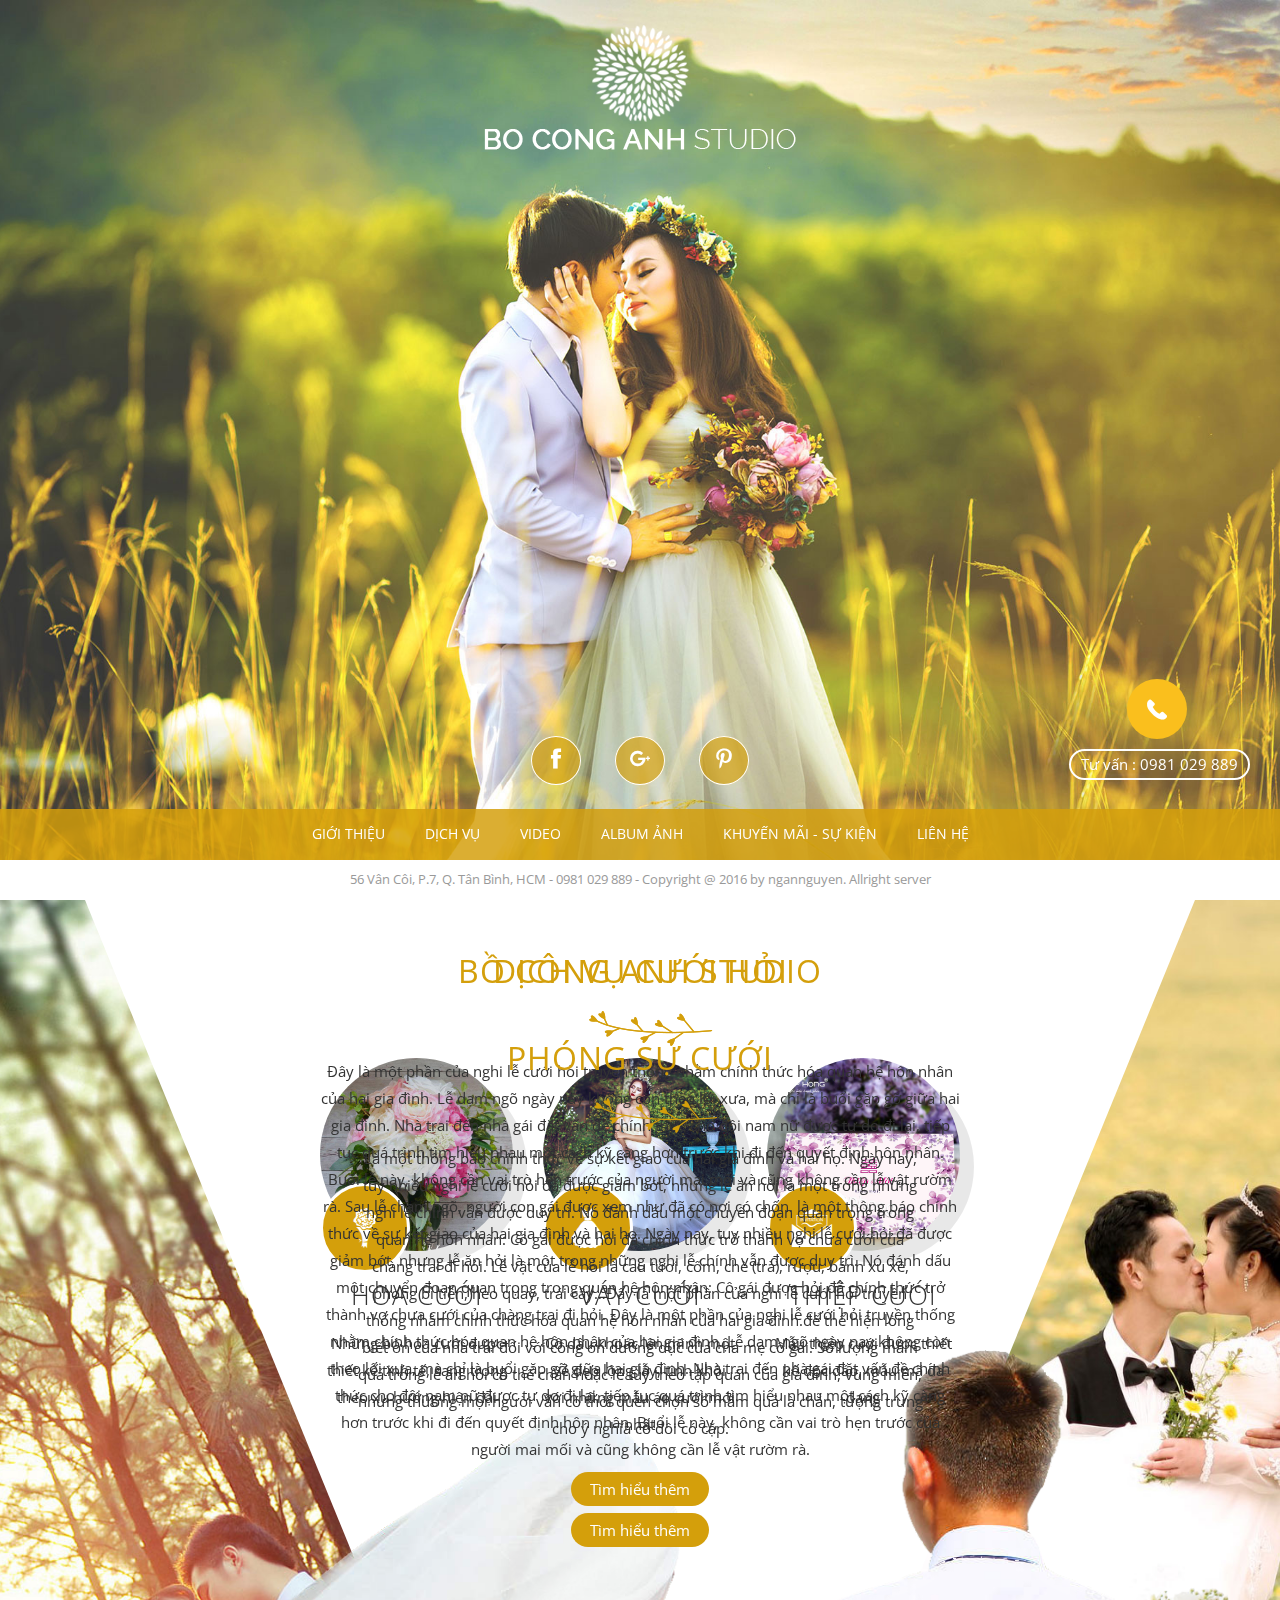
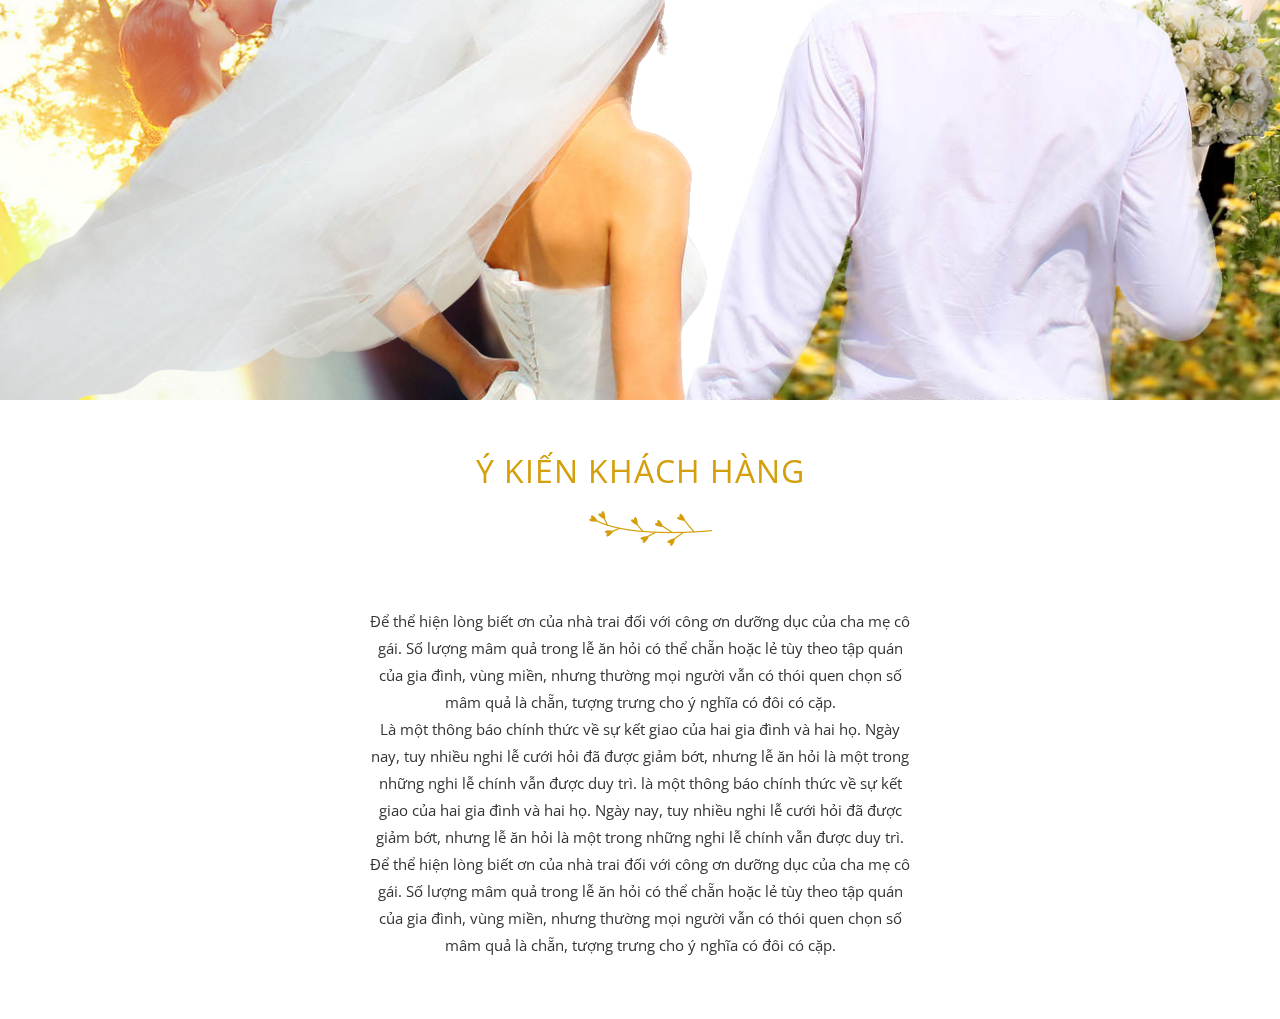
==== index.html @ 3f825096 "init" ====
<!DOCTYPE html>
<html lang="en">
<head>
    <meta charset="UTF-8">
    <title>Wedding plan</title>
    <meta name="viewport" content="width=device-width, initial-scale=1, minimum-scale=1, maximum-scale=1, user-scalable=yes">
    <link href="https://maxcdn.bootstrapcdn.com/font-awesome/4.6.3/css/font-awesome.min.css" rel="stylesheet">
    <link href="https://fonts.googleapis.com/css?family=Open+Sans" rel="stylesheet">
    <link href="https://fonts.googleapis.com/css?family=Open+Sans|Pacifico" rel="stylesheet">
    <link href="https://fonts.googleapis.com/css?family=Pacifico" rel="stylesheet">

    <link rel="stylesheet" href="font/flaticon.css">
    <link rel="stylesheet" href="assets/css/bootstrap.min.css">
   
    <link rel="stylesheet" type="text/css" href="css/main.css">
    <link rel="stylesheet" type="text/css" href="css/animate.css">

    <script type="text/javascript" src="js/jquery-1.11.1.min.js"></script>
    <script src="assets/js/bootstrap.min.js"></script>    
</head>
<body>
<header >
  <nav class="navbar navbar-custom navbar-fixed-top" role="navigation">
    <div class="container">
        <div class="navbar-header hidden-lg hidden-md hidden-sm">
            <button type="button" class="navbar-toggle" data-toggle="collapse" data-target=".navbar-main-collapse">
               <i class="fa fa-bars"></i>
            </button>
            <a class="navbar-brand-SP page-scroll" href="#page-top">
               <img class="hidden-lg hidden-md hidden-sm" src="images/logo-SP.png" alt="">
            </a>
        </div>
        <div class="collapse navbar-collapse navbar-right navbar-main-collapse nopadding">
            <ul class="nav navbar-nav menu-fix-SP hidden-lg hidden-md hidden-sm">
              <li class="hidden"><a href="#page-top"></a></li>
              <li><a class="page-scroll" href="#about">GIỚI THIỆU</a></li>
              <li><a class="page-scroll" href="#download">DỊCH VỤ</a></li>
              <li><a class="page-scroll" href="#download">DỊCH VỤ</a></li>
              <li><a class="page-scroll" href="#about">KHUYẾN MÃI</a></li>
              <li><a class="page-scroll" href="#contact">LIÊN HỆ</a></li>
              <li><a class="page-scroll" href="#download">DỊCH VỤ</a></li>
            </ul>
          <div class="logo">
            <a class=" hidden-xs" href="#page-top">
            <img src="images/logo.png" alt="">
          </a>
          </div>
          <div class="logo-color" style="display:none;">
            <a class=" hidden-xs" href="#page-top">
            <img src="images/logo-color.png" alt="">
          </a>
          </div>
        </div>
    </div>
  </nav>
</header><!-- /header --> 
<div id="fullpage">
  <section class="section circle-animation">
    <div class="container">
      <div id="large-header" class="large-header">
          <div class="title-banner">
             <p>
              <span>Mang</span> 
              <span>đến</span>
              <span>niềm</span> 
              <span>hạnh</span> 
              <span>phúc</span> 
              <span>trọn</span> 
              <span>vẹn</span>
              <span>nhất</span>
              <span>!</span> 
             </p>
          </div>
          <canvas id="animate-canvas"></canvas>
      </div>
    </div>
  </section>
  <section class="section third">
    <div class="container">
      <div class="section-text">
          <h2 class="font-title">DỊCH VỤ CƯỚI HỎI</h2>
          <div class="row">
              <div class="item-ser col-md-4 col-sm-4 is-animated">
                  <div class="img-ser">
                    <img class="img-responsive" src="images/studio/s1.jpg">
                    <div class="icon-ser"><i class="flaticon-bunch-of-flowers"></i></div>
                  </div>
                  <h4>HOA CƯỚI</h4>
                  <p>Những bó hoa cưới được thiết kế tinh tế, sang trọng theo xu hướng hiện đại</p>
              </div>
              <div class="item-ser col-md-4 col-sm-4 is-animated">
                  <div class="img-ser">
                    <img class="img-responsive" src="images/studio/s2.jpg">
                    <div class="icon-ser"><i class="flaticon-stylish-strapless-dress-with-belt-and-petticoat"></i></div>
                  </div>
                  <h4>VÁY CƯỚI</h4>
                  <p>Cô dâu khoác lên mình một vẻ đẹp lộng lẫy, tinh khôi với những mẫu áo cưới mới nhất</p>
              </div>
              <div class="item-ser col-md-4 col-sm-4 is-animated">
                  <div class="img-ser">
                    <img class="img-responsive" src="images/studio/s3.jpg">
                    <div class="icon-ser"><i class="flaticon-wedding-invitation"></i></div>
                  </div>
                  <h4>THIỆP CƯỚI</h4>
                  <p>Mẫu thiệp cưới được thiết kế độc đáo, mẫu mã đa dạng</p>
              </div>
          </div>
      </div>
    </div>
  </section>
  <section class="section second">
    <div class="container">
      <div class="section-text is-animated">
          <h2>BỒ CÔNG ANH STUDIO</h2>
          <p>
          Đây là một phần của nghi lễ cưới hỏi truyền thống nhằm chính thức hóa quan hệ hôn nhân của hai gia đình. Lễ dạm ngõ ngày nay không còn theo lối xưa, mà chỉ là buổi gặp gỡ giữa hai gia đình. Nhà trai đến nhà gái đặt vấn đề chính thức cho đôi nam nữ được tự do đi lại, tiếp tục quá trình tìm hiểu nhau một cách kỹ càng hơn trước khi đi đến quyết định hôn nhân. Buổi lễ này, không cần vai trò hẹn trước của người mai mối và cũng không cần lễ vật rườm rà. Sau lễ chạm ngõ, người con gái được xem như đã có nơi có chốn.
          là một thông báo chính thức về sự kết giao của hai gia đình và hai họ. Ngày nay, tuy nhiều nghi lễ cưới hỏi đã được giảm bớt, nhưng lễ ăn hỏi là một trong những nghi lễ chính vẫn được duy trì. Nó đánh dấu một chuyển đoạn quan trọng trong quan hệ hôn nhân: Cô gái được hỏi đã chính thức trở thành vợ chưa cưới của chàng trai đi hỏi. Đây là một phần của nghi lễ cưới hỏi truyền thống nhằm chính thức hóa quan hệ hôn nhân của hai gia đình. Lễ dạm ngõ ngày nay không còn theo lối xưa, mà chỉ là buổi gặp gỡ giữa hai gia đình. Nhà trai đến nhà gái đặt vấn đề chính thức cho đôi nam nữ được tự do đi lại, tiếp tục quá trình tìm hiểu nhau một cách kỹ càng hơn trước khi đi đến quyết định hôn nhân. Buổi lễ này, không cần vai trò hẹn trước của người mai mối và cũng không cần lễ vật rườm rà. </p>
          <div class="col-xs-12 text-center is-animated">
            <button type="button" class="btn btn-lg">Tìm hiểu thêm</button>
          </div>
      </div>
    </div><!--end of container-->
  </section>
  <section class="section five">
    <div class="container">
          <div class="circle-img"><a href=""><img class="is-animated" src="images/studio/circle-bg.png"></a></div>
    </div>
  </section>
  <section class="section fourth">
    <div class="container">
        <div class="col-md-12">
          <div class="triangle-down"> 
                <div class="section-text">
                  <h2 class="is-animated">PHÓNG SỰ CƯỚI</h2>
                  <p class="is-animated">Là một thông báo chính thức về sự kết giao của hai gia đình và hai họ. Ngày nay, tuy nhiều nghi lễ cưới hỏi đã được giảm bớt, nhưng lễ ăn hỏi là một trong những nghi lễ chính vẫn được duy trì. Nó đánh dấu một chuyển đoạn quan trọng trong quan hệ hôn nhân: Cô gái được hỏi đã chính thức trở thành vợ chưa cưới của chàng trai đi hỏi. Lễ vật của lễ hỏi là cau tươi, cốm, chè (trà), rượu, bánh xu xê, phong bì tiền, heo quay, trái cây…Đây là một phần của nghi lễ cưới hỏi truyền thống nhằm chính thức hóa quan hệ hôn nhân của hai gia đình.để thể hiện lòng biết ơn của nhà trai đối với công ơn dưỡng dục của cha mẹ cô gái.  Số lượng mâm quả trong lễ ăn hỏi có thể chẵn hoặc lẻ tùy theo tập quán của gia đình, vùng miền, nhưng thường mọi người vẫn có thói quen chọn số mâm quả là chẵn, tượng trưng cho ý nghĩa có đôi có cặp.</p>
                  <div class="col-xs-12 text-center is-animated">
                    <button type="button" class="btn btn-lg">Tìm hiểu thêm</button>
                  </div>
                   <!-- <button type="button" class="btn btn-lg">Thank You!</button> -->
                </div>
          </div>
      </div>
    </div>
  </section> 
  <section class="section footer">
    <div class="container">
      <div class="section-text is-animated">
        <h2>Ý KIẾN KHÁCH HÀNG</h2> 
        <div class="footer-content">
            <p>Để thể hiện lòng biết ơn của nhà trai đối với công ơn dưỡng dục của cha mẹ cô gái.  Số lượng mâm quả trong lễ ăn hỏi có thể chẵn hoặc lẻ tùy theo tập quán của gia đình, vùng miền, nhưng thường mọi người vẫn có thói quen chọn số mâm quả là chẵn, tượng trưng cho ý nghĩa có đôi có cặp.<br>
              Là một thông báo chính thức về sự kết giao của hai gia đình và hai họ. Ngày nay, tuy nhiều nghi lễ cưới hỏi đã được giảm bớt, nhưng lễ ăn hỏi là một trong những nghi lễ chính vẫn được duy trì.
            là một thông báo chính thức về sự kết giao của hai gia đình và hai họ. Ngày nay, tuy nhiều nghi lễ cưới hỏi đã được giảm bớt, nhưng lễ ăn hỏi là một trong những nghi lễ chính vẫn được duy trì.<br>
            Để thể hiện lòng biết ơn của nhà trai đối với công ơn dưỡng dục của cha mẹ cô gái.  Số lượng mâm quả trong lễ ăn hỏi có thể chẵn hoặc lẻ tùy theo tập quán của gia đình, vùng miền, nhưng thường mọi người vẫn có thói quen chọn số mâm quả là chẵn, tượng trưng cho ý nghĩa có đôi có cặp.</p>
                   <!-- <button type="button" class="btn btn-lg">Thank You!</button> --></p>
        </div>
      </div>
      <div class="bride-groom is-animated__single"><img class="img-responsive is-animated"src="images/studio/bridegroom.png"></div>
    </div>
  </section>
</div>
  <footer>
    <div class="info-footer hidden-xs">
      <ul class="nav navbar-nav menu-fix">
            <li class="hidden"><a href="#page-top"></a></li>
            <li><a class="page-scroll" href="#about">GIỚI THIỆU</a></li>
            <li><a class="page-scroll" href="#download">DỊCH VỤ</a></li>
            <li><a class="page-scroll" href="#download">VIDEO</a></li>
            <li><a class="page-scroll" href="#download">ALBUM ẢNH</a></li>
            <li><a class="page-scroll" href="#about">KHUYẾN MÃI - SỰ KIỆN</a></li>
            <li><a class="page-scroll" href="#contact">LIÊN HỆ</a></li>
            
      </ul>
    </div>
    <div>
      <div class="footer-SP hidden-lg hidden-md hidden-sm">
        <a><i class="flaticon-call-answer"></i></a>
        <a><i class="flaticon-close-envelope"></i></a>
        <a><i class="flaticon-facebook-placeholder-for-locate-places-on-maps"></i></a>
      </div> 
    </div>
    <div>
    <div class="icon-top hidden-xs">
      <a class="flaticon-facebook-social-logo"></a>
      <a class="flaticon-google-plus-1"></a>
      <a class="flaticon-pinterest-logo"></a>
    </div>
    </div>
    <div class="copy-right "><p>56 Vân Côi, P.7, Q. Tân Bình, HCM - 0981 029 889 - Copyright @ 2016 by ngannguyen. Allright server</p></div> 
  </footer> 
  <div class="hotline">
    <p class='pulse-button'>
      <i class="flaticon-call-answer"></i>
    </p>
    <p class="phone-contact">Tư vấn : 0981 029 889</p>
  </div>
  <a href="#" id="back-to-top" title="Back to top"><i class="flaticon-arrows"></i></a>
<script type="text/javascript" src="js/fullPage.min.js"></script>
<script type="text/javascript" src="js/main.js"></script> 
<script type="text/javascript" src="js/demo-2.js"></script>

</body>
</html>
---- font/flaticon.css ----
/*
  	Flaticon icon font: Flaticon
  	Creation date: 20/12/2016 05:45
  	*/

@font-face {
  font-family: "Flaticon";
  src: url("./Flaticon.eot");
  src: url("./Flaticon.eot?#iefix") format("embedded-opentype"),
       url("./Flaticon.woff") format("woff"),
       url("./Flaticon.ttf") format("truetype"),
       url("./Flaticon.svg#Flaticon") format("svg");
  font-weight: normal;
  font-style: normal;
}

@media screen and (-webkit-min-device-pixel-ratio:0) {
  @font-face {
    font-family: "Flaticon";
    src: url("./Flaticon.svg#Flaticon") format("svg");
  }
}

[class^="flaticon-"]:before, [class*=" flaticon-"]:before,
[class^="flaticon-"]:after, [class*=" flaticon-"]:after {   
  font-family: Flaticon;
  font-size: 20px;
  font-style: normal;
}

.flaticon-arrows:before { content: "\f100"; }
.flaticon-bunch-of-flowers:before { content: "\f101"; }
.flaticon-call-answer:before { content: "\f102"; }
.flaticon-close-envelope:before { content: "\f103"; }
.flaticon-facebook-logo-in-circular-button-outlined-social-symbol:before { content: "\f104"; }
.flaticon-facebook-placeholder-for-locate-places-on-maps:before { content: "\f105"; }
.flaticon-facebook-social-logo:before { content: "\f106"; }
.flaticon-google-plus:before { content: "\f107"; }
.flaticon-google-plus-1:before { content: "\f108"; }
.flaticon-instagram:before { content: "\f109"; }
.flaticon-pinterest:before { content: "\f10a"; }
.flaticon-pinterest-logo:before { content: "\f10b"; }
.flaticon-stylish-strapless-dress-with-belt-and-petticoat:before { content: "\f10c"; }
.flaticon-wedding-cake:before { content: "\f10d"; }
.flaticon-wedding-invitation:before { content: "\f10e"; }
---- css/main.css ----
@import url(http://fonts.googleapis.com/css?family=Dancing+Script:700);
body {
  font-family: 'Open Sans', sans-serif;
  line-height: 1.6;
  color: #fff;
  overflow-x: hidden;
}
p{
  font-size: 15px;
  line-height: 1.8em;
}
ul li{
  list-style-type: none;
}
h1,h2,h3,h4,h5,h6 {
  margin: 0 0 20px;
  text-transform: none !important;
  font-weight: 700;
  letter-spacing: 1px;

}
a{
  text-decoration: none !important;
}
button.btn {
    margin-top: 40px;
    background: #d49f0b;
    border-radius: 20px;
    color: #fff;
    margin-bottom: 30px;
}
section{
  position: relative;
  margin: 0 auto;
  height: 100%;
  width: 100%;
}
section:nth-child(1) {
  background: url("../images/studio/banner.jpg")no-repeat center center;
  background-size: cover;
}
section:nth-child(2), section:nth-child(4) {
  background-color: #fff;
}
section:nth-child(3) {
  background-color: #a5d6a7;
}
.nopadding{
  margin:0 !important;
  padding:0 !important;
}
.fourth button {
  margin-top: 20px;
}


#fp-nav ul li a span {
  background: #fff;
}
.navbar-header{
  background: #fff;
}
.navbar-custom {
  margin-bottom: 0;
 /* border-bottom: 1px solid rgba(255, 255, 255, 0.3);*/
  text-transform: uppercase;
 /* background-color: #fff;*/
 /* border-bottom: 1px solid #d49f0b;*/
}
.navbar-custom .navbar-toggle {
  color: #d49f0b;
  background-color: rgba(255, 255, 255, 0.2);
  font-size: 12px;
}
.navbar-custom .navbar-toggle:focus,
.navbar-custom .navbar-toggle:active {
  outline: none;
}
.navbar-custom .navbar-brand {
  font-weight: 700;
}
.navbar-custom .navbar-brand:focus {
  outline: none;
}
.navbar-custom a {
  color: #333;
}
.navbar-header i{
  font-size: 20px;
}
.navbar-custom .nav li a {
  -webkit-transition: background 0.3s ease-in-out;
  -moz-transition: background 0.3s ease-in-out;
  transition: background 0.3s ease-in-out;
  font-size: 15px;
  font-weight: 400 !important;
  /*color: #fff;*/
  padding: 10px 10px;
}
.nav>li>a:focus, .nav>li>a:hover {
    text-decoration: none;
    color: #ffdc33;
    background-color: transparent;
}

.navbar-custom .nav li a:hover {
  color: #d49f0b;
  outline: none;
  background-color: transparent;
}
.navbar-custom .nav li a:focus,
.navbar-custom .nav li a:active {
  outline: none;
  background-color: transparent;
}
.navbar-custom .nav li.active {
  outline: none;
}
.navbar-custom .nav li.active a:hover {
  color: white;
}
.intro {
  display: table;
  width: 100%;
  height: auto;
  padding: 100px 0;
  text-align: center;
  color: white;
  background: url(../img/intro-bg.jpg) no-repeat bottom center scroll;
  background-color: black;
  -webkit-background-size: cover;
  -moz-background-size: cover;
  background-size: cover;
  -o-background-size: cover;
}
.intro .intro-body {
  display: table-cell;
  vertical-align: middle;
}
.intro .intro-body .brand-heading {
  font-size: 40px;
}
.intro .intro-body .intro-text {
  font-size: 18px;
}

.btn-circle {
  width: 70px;
  height: 70px;
  margin-top: 15px;
  padding: 7px 16px;
  border: 2px solid white;
  border-radius: 100% !important;
  font-size: 40px;
  color: white;
  background: transparent;
  -webkit-transition: background 0.3s ease-in-out;
  -moz-transition: background 0.3s ease-in-out;
  transition: background 0.3s ease-in-out;
}
.btn-circle:hover,
.btn-circle:focus {
  outline: none;
  color: white;
  background: rgba(255, 255, 255, 0.1);
}
.btn-circle i.animated {
  -webkit-transition-property: -webkit-transform;
  -webkit-transition-duration: 1s;
  -moz-transition-property: -moz-transform;
  -moz-transition-duration: 1s;
}
.btn-circle:hover i.animated {
  -webkit-animation-name: pulse;
  -moz-animation-name: pulse;
  -webkit-animation-duration: 1.5s;
  -moz-animation-duration: 1.5s;
  -webkit-animation-iteration-count: infinite;
  -moz-animation-iteration-count: infinite;
  -webkit-animation-timing-function: linear;
  -moz-animation-timing-function: linear;
}
@-webkit-keyframes pulse {
  0% {
    -webkit-transform: scale(1);
    transform: scale(1);
  }
  50% {
    -webkit-transform: scale(1.2);
    transform: scale(1.2);
  }
  100% {
    -webkit-transform: scale(1);
    transform: scale(1);
  }
}
@-moz-keyframes pulse {
  0% {
    -moz-transform: scale(1);
    transform: scale(1);
  }
  50% {
    -moz-transform: scale(1.2);
    transform: scale(1.2);
  }
  100% {
    -moz-transform: scale(1);
    transform: scale(1);
  }
}
@media (min-width: 768px) {
  .intro {
    height: 100%;
    padding: 0;
  }

  .intro .intro-body .brand-heading {
    font-size: 100px;
  }
  .intro .intro-body .intro-text {
    font-size: 26px;
  }
  .navbar-custom {
    border-bottom: none;
    letter-spacing: 1px;
    /*background: #fff;
    border-bottom: 1px solid #d49f0b;*/
    height: 60px;
    -webkit-transition: background 0.5s ease-in-out, padding 0.5s ease-in-out;
    -moz-transition: background 0.5s ease-in-out, padding 0.5s ease-in-out;
    transition: background 0.5s ease-in-out, padding 0.5s ease-in-out;
  }
  .navbar-custom.top-nav-collapse {
    padding: 0;
    background: black;
    border-bottom: 1px solid rgba(255, 255, 255, 0.3);
  }
  .content-section {
    padding-top: 250px;
  }
  .download-section {
    padding: 100px 0;
  }
  #map {
    height: 400px;
    margin-top: 250px;
  }

}
@media (max-width: 1199px) {
  ul.banner-social-buttons {
    margin-top: 15px;
  }
}
@media (max-width: 767px) {
  ul.banner-social-buttons li {
    display: block;
    margin-bottom: 20px;
    padding: 0;
  }
  ul.banner-social-buttons li:last-child {
    margin-bottom: 0;
  }
}
.menu-fix li{
  padding: 0px 5px 0 5px;
}
.menu-fix li a{
  color: #fff;
}
.container>.navbar-collapse{
  width: 100%;
  text-align: center;
}
.nav.navbar-nav{
  display: inline-block;
  margin-bottom: -5px;
}
.navbar-nav{
  float: none;
}
.navbar>.container .navbar-brand{
  margin-left: 0; 
}
.navbar-brand-SP img{
  margin-top: 8px;
  margin-left: 20px;
}
/* Header */
.large-header {
  position: relative;
  width: 100%;
  overflow: hidden;
  background-size: cover;
  background-position: center center;
  z-index: 1;
}
.circle-animation .main-title::before {
  content: '';
  width: 20vw;
  height: 20vw;
  min-width: 3.5em;
  min-height: 3.5em;
  background: url(../img/deco.svg) no-repeat center center;
  background-size: cover;
  position: absolute;
  top: 50%;
  left: 50%;
  border-radius: 50%;
  z-index: -1;
  -webkit-transform: translate3d(-50%,-50%,0);
  transform: translate3d(-50%,-50%,0);
}

.main-title .thin {
  font-weight: 200;
}

@media only screen and (max-width : 768px) {
  /*.navbar-header{
    border-bottom: 1px solid #ddd;
  }*/
  .nav.navbar-nav{
    padding-top: 0;
  }
  .navbar-collapse li{
    border-bottom: 1px solid #ddd;
    background: #fff;
  }
  .navbar-collapse li a{
    color: #333;
  }
  .navbar-collapse li:last-child{
    border-bottom: 0;
  }
  .circle-animation .main-title {
    font-size: 4em;
  }
  .nav.navbar-nav {
    width: 100%;
  }
  .section-text {
    position: relative !important;
    width: 90% !important;
    padding-top: 70px !important;
  }
  /*.section-text p{
    text-align: justify !important;
  }*/
  .section h2:after{
    top: 90%;
    bottom: 0;
    right: 0;
    left: 21%;
    height: 100px;
  }
}
@media only screen and (max-width : 678px) {

  .nav.navbar-nav {
    width: 100%;
  }
  .triangle-down{
    height: 100% !important;
    background-color: #fff !important;
    border-left: 0 !important; 
    border-right: 0 !important; 
    border-top: 0 !important; 
  }
}

.nav.navbar-nav{
  position: relative;
}
#large-header{
  position: relative;
  margin: 0 auto;
}
.logo{
  padding-top: 25px;
}
.logo-color{
  margin-top: 20px;
  margin-bottom: 20px;
}
.circle-animation .title-banner{
  position: absolute;
  top: 20%;
  right: 0;
  left: 0;
  margin: auto;
  text-align: center;
}    
.circle-animation .title-banner h1{
  font-size: 60px;
 
  text-transform: none;

}
.circle-animation .title-banner h3{
  
  text-transform: none;
}
.third h4{
  font-size: 26px;
  
  text-transform: none;
  margin-top: 30px;
  color: #333;
  font-weight: 300;
}
.fix-color a{
  color: #333 !important;
}
.second{
  background:url("../images/studio/bg-second.png") no-repeat center center;
  background-size: cover;

}
.section h2{
  color: #d49f0b;
  text-transform: none;
  padding-bottom: 50px;
  position: relative;
  font-weight: normal;
  font-size: 32px;
}
.section h2:after{
  content: "";
    background: url(../images/bg-title.png)no-repeat;
    position: absolute;
    top: 58px;
    right: 0;
    left: 42%;
    height: 100px;
}
.section-text{
    color: #333;
    position: absolute;
    top: 0;
    right: 0;
    left: 0;
    bottom: 0;
    margin: auto;
    width: 50%;
    height: 100%;
    text-align: center;
    z-index: 99;
    padding-top: 35px;
    padding-bottom: 35px;
    padding-top: 140px;
}
/*.section-text.ser{
   width: 70%;
}*/
.fix-color:before {
    border-right: 1px solid #d49f0b;
    border-bottom: 1px solid #d49f0b;
}
.btn-lg {
    padding: 6px 18px;
    font-size: 15px;
    border-radius: 30px !important;
  }
  .third{
    background:url("../images/studio/bg-third.jpg") no-repeat center center;
  background-size: cover;
  }
  .third img{
    border-radius: 50%;
    box-shadow: 14px 12px 0 rgba(0, 0, 0, 0.09);
  }
  .third i:before{
    font-size: 40px;
    color: #fff;
    line-height: 84px;
  }
  .fourth{
    background:url("../images/studio/bg-fourth.jpg") no-repeat center center;
    background-size: cover;
  }
  .triangle-down {
    height: 0;
    border-left: 550px solid transparent;
    border-right: 550px solid transparent;
    border-top: 1100px solid #fff;
    z-index: 2;
}
.fadeInUpShort.go {
    -webkit-animation-name: fadeInUpShort;
    animation-name: fadeInUpShort;
}
.fadeInUpShort {
    opacity: 0;
    -webkit-transform: translateY(20px);
    transform: translateY(20px);
}
.delay-500 {
    -webkit-animation-delay: 0.5s;
    -moz-animation-delay: 0.5s;
    -o-animation-delay: 0.5s;
    animation-delay: 0.5s;
}

.team-item {
    height: 120px;
}
.img-ser{
  position: relative;
}
.item-ser {
  position: relative;

}
.section-text-ser{
  text-align: center;
  /*padding-top: 200px;*/
}
.item-ser .icon-ser{
    position: absolute;
    top: 65%;
    right: 0;
    left: 0;
    bottom: 0;
    background: #d49f0b;
    width: 90px;
    height: 90px;
    border-radius: 50%;
    border: 3px solid #fff;
    text-align: center;
}
.five{
  background:url("../images/studio/bg-five.jpg") no-repeat center center;
  background-size: cover;
}
.circle-img{
  text-align: center;
  position: absolute;
  top: 27%;
  right: 0;
  left: 0;
  bottom: 0;
  margin: auto;
}
/*=================FOOTER===============*/
.footer{
  background:url("../images/studio/bg-footer.jpg") no-repeat center center;
  background-size: cover;
}
.footer .footer-content{
  padding-top: 40px;
  background-color: rgba(255, 255, 255, 0.78);
  padding: 50px;
  border-radius: 4px;
}
.footer .footer-content ul{
  display: inline-block;
}
.footer .footer-content ul li{
  float: left;
  padding-bottom: 20px;
}
.footer .footer-content i:before{
  font-size: 30px;
  color: #d49f0b;
  margin-left: 10px;
  margin-right: 10px;
}
.bride-groom{
    position: absolute;
    bottom: 0;
    width: 100%;
    left: 0;
    right: 0;
    z-index: 0;
}
.footer-social li{
  float: left;
}
footer{
  background: rgba(212, 159, 11, 0.84);
  /*height: 50px;*/
  position: fixed;
  bottom: 0;
  left: 0;
  right: 0;
  z-index: 9999;
  width: 100%;
  text-align: center;
}
footer .icon-top{
  position: fixed;
  bottom: 110px;
  z-index: 999999;
  left: 0;
  right: 0;
  margin: auto;
  padding-bottom: 15px;
}
footer .icon-top a{
    display: inline;
    color: #fff;
    margin: 0 15px;
    padding: 14px;
    border: 1px solid #fff;
    border-radius: 50%;
    background: rgba(212, 159, 11, 0.68);
}
footer .copy-right{
  background: #fff;
  height: 40px;
  color: #999;
}
footer .copy-right p{
  font-size: 13px;
  padding-top: 8px;
}
footer .footer-SP a{
  display: inline-block;
  padding: 10px 35px;
  color: #fff;
}
.pulse2 {
    -webkit-animation-name: pulse2;
    animation-name: pulse2;
    -webkit-animation-duration: 1s;
    animation-duration: 1s;
    -webkit-animation-iteration-count: infinite;
    animation-iteration-count: infinite;
    -webkit-animation-timing-function: linear;
    animation-timing-function: linear;
    color: #f42051;
    font-size: 50px;
    padding-top: 50px;
    position: absolute;
    top: 50%;
    right: 0;
    left: 0;
    text-align: center;
}
@keyframes pulse2{
  0% {
    -webkit-transform: scale(1.1);
    transform: scale(1.1);
  }
  50% {
      -webkit-transform: scale(0.8);
      transform: scale(0.8);
  }
  100% {
      -webkit-transform: scale(1);
      transform: scale(1);
  }
}
/*==========BACK TO TOP===============*/

#back-to-top {
    position: fixed;
    bottom: 43px;
    right: 40px;
    z-index: 9999;
    cursor: pointer;
    text-decoration: none;
    transition: opacity 0.2s ease-out;
    opacity: 0;
}
#back-to-top i:hover {
    color: #ffdc33
}
#back-to-top.show {
    opacity: 1;
}
#back-to-top i{
  color: #fff;
}
#back-to-top i:before{
  font-size: 28px;
}
/*===========CALL EFFECT=============*/
.hotline{
  position: fixed;
  right: 30px;
  bottom: 110px;
  z-index: 999;
}
.phone-contact{
    border: 2px solid #fff;
    padding: 0px 10px;
    border-radius: 20px;
}
.pulse-button {
  display: block;
  width: 60px;
  height: 60px;
  margin-left: 58px;
  text-align: center;
  line-height: 61px;
  color: white;
  border-radius: 50%;
  background: #fabf1d;
  cursor: pointer;
  box-shadow: 0 0 0 0 rgba(90, 153, 212, 0);
 -webkit-animation: pulse 1.5s infinite;
}
.pulse-button:hover {
  -webkit-animation: none;
}
/*=============TEXT EFFECT=============*/
span {
  color: transparent;
    animation: blur 10s ease-out infinite;
    -webkit-animation: blur 10s ease-out infinite;
    font-size: 32px;
    font-family: 'Pacifico', cursive;
    font-weight: 200;
}

span:nth-child(1) {
  animation-delay: 0.1s;
  -webkit-animation-delay: 0.1s;
}
span:nth-child(2) {
  animation-delay: 0.2s;
  -webkit-animation-delay: 0.2s;
}
span:nth-child(3) {
  animation-delay: 0.3s;
  -webkit-animation-delay: 0.3s;
}
span:nth-child(4) {
  animation-delay: 0.4s;
  -webkit-animation-delay: 0.4s;
}
span:nth-child(5) {
  animation-delay: 0.5s;
  -webkit-animation-delay: 0.5s;
}
span:nth-child(6) {
  animation-delay: 0.6s;
  -webkit-animation-delay: 0.6s;
}
span:nth-child(7) {
  animation-delay: 0.7s;
  -webkit-animation-delay: 0.7s;
}

@keyframes blur {
  0%    {text-shadow:  0 0 100px #fff; opacity:0;}
  5%    {text-shadow:  0 0 90px #fff;}
  15%   {opacity: 1;}
  20%   {text-shadow:  0 0 0px #fff;}
  80%   {text-shadow:  0 0 0px #fff;}
  85%   {opacity: 1;}
  95%   {text-shadow:  0 0 90px #fff;}
  100%  {text-shadow:  0 0 100px #fff; opacity:0;}
}

@-webkit-keyframes blur {
  0%    {text-shadow:  0 0 100px #fff; opacity:0;}
  5%    {text-shadow:  0 0 90px #fff;}
  15%   {opacity: 1;}
  20%   {text-shadow:  0 0 0px #fff;}
  80%   {text-shadow:  0 0 0px #fff;}
  85%   {opacity: 1;}
  95%   {text-shadow:  0 0 90px #fff;}
  100%  {text-shadow:  0 0 100px #fff; opacity:0;}
}

/*SOCIAL EFFECT*/

@media only screen and (min-width: 1024px){
  .triangle-down {
    border-left: 450px solid transparent;
    border-right: 450px solid transparent;
  }
  
}
@media only screen and (max-width: 1024px) and (min-width: 980px){
  .triangle-down {
    border-left: 345px solid transparent;
    border-right: 345px solid transparent;
  }
  .navbar-collapse.collapse {
    display: block!important;
    height: auto!important;
    padding-bottom: 0;
    overflow: visible!important;
  }
}
@media only screen and (max-width : 979px){
  .triangle-down {
    border-left: 0;
    border-right: 0; 
  }
}
@media only screen and (max-width : 480px){
  .section-text-ser {
    text-align: center;
    padding-top: 70px;
  }
}
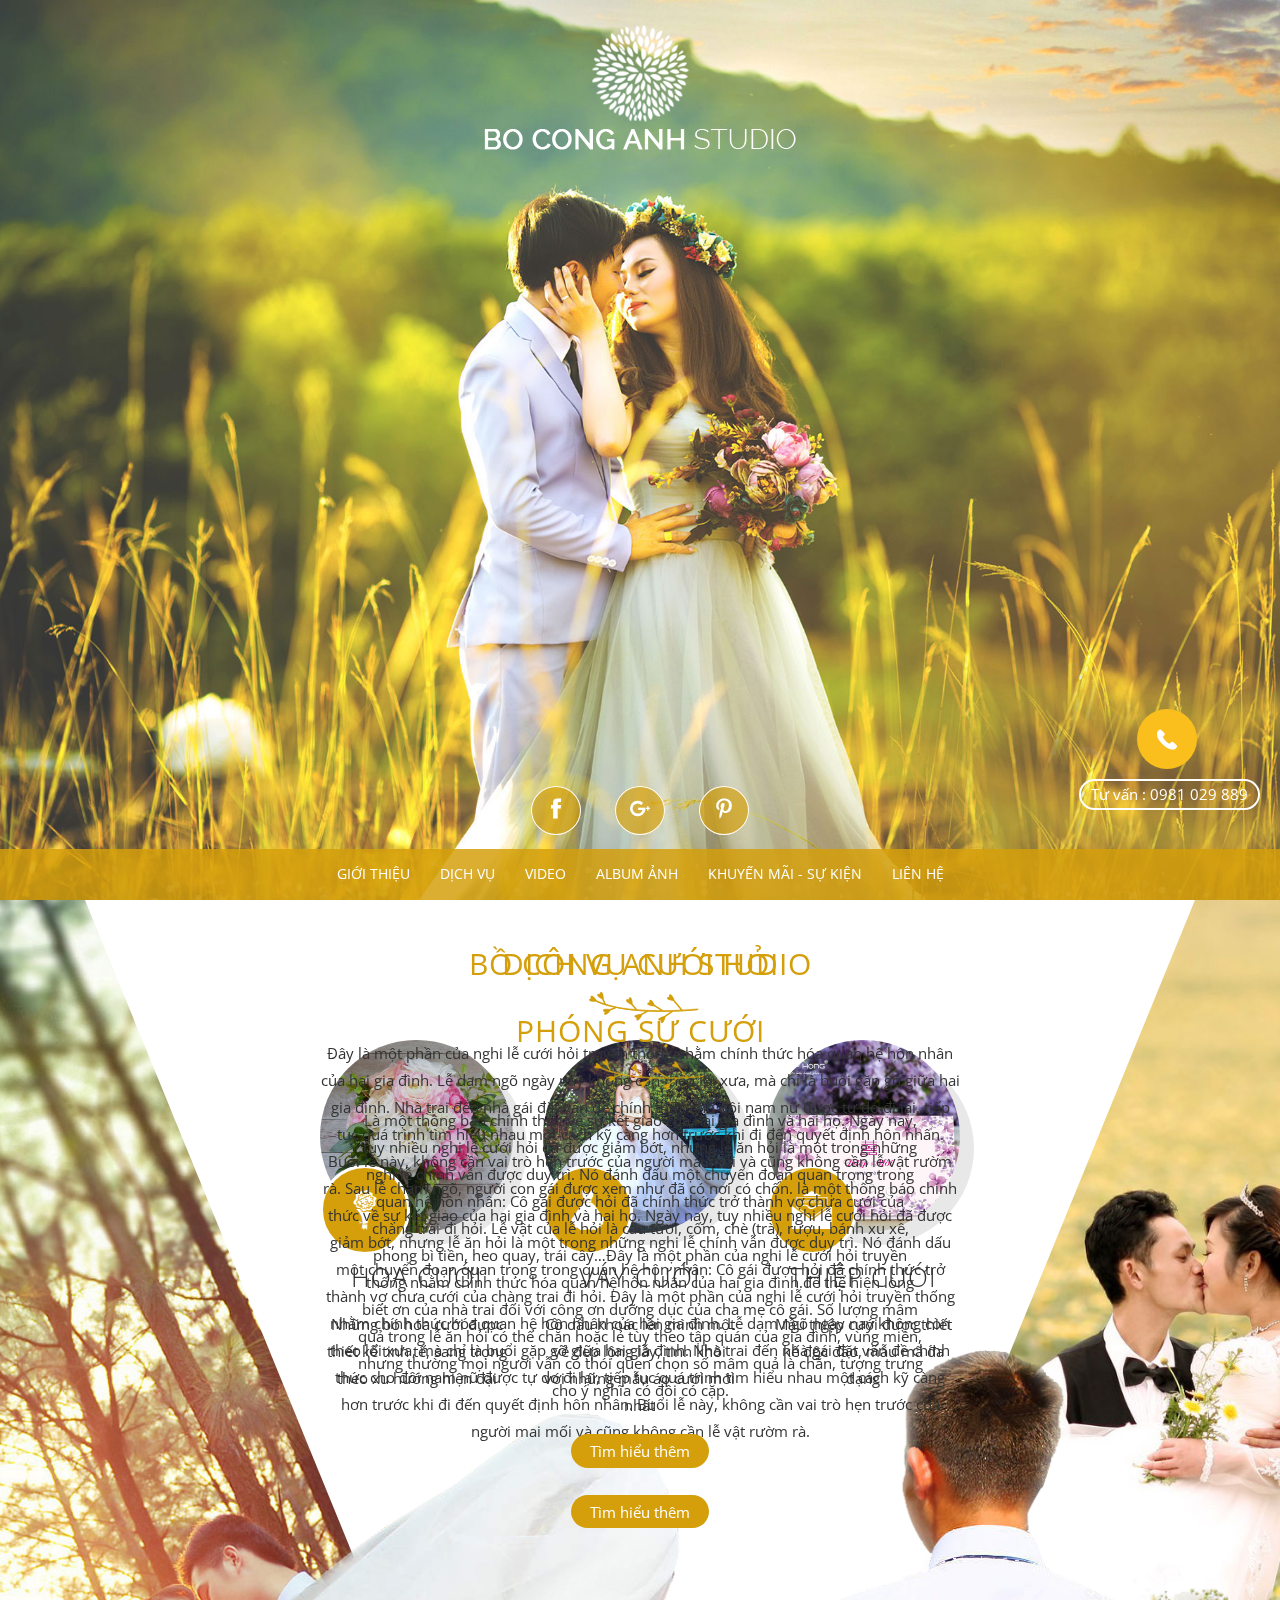
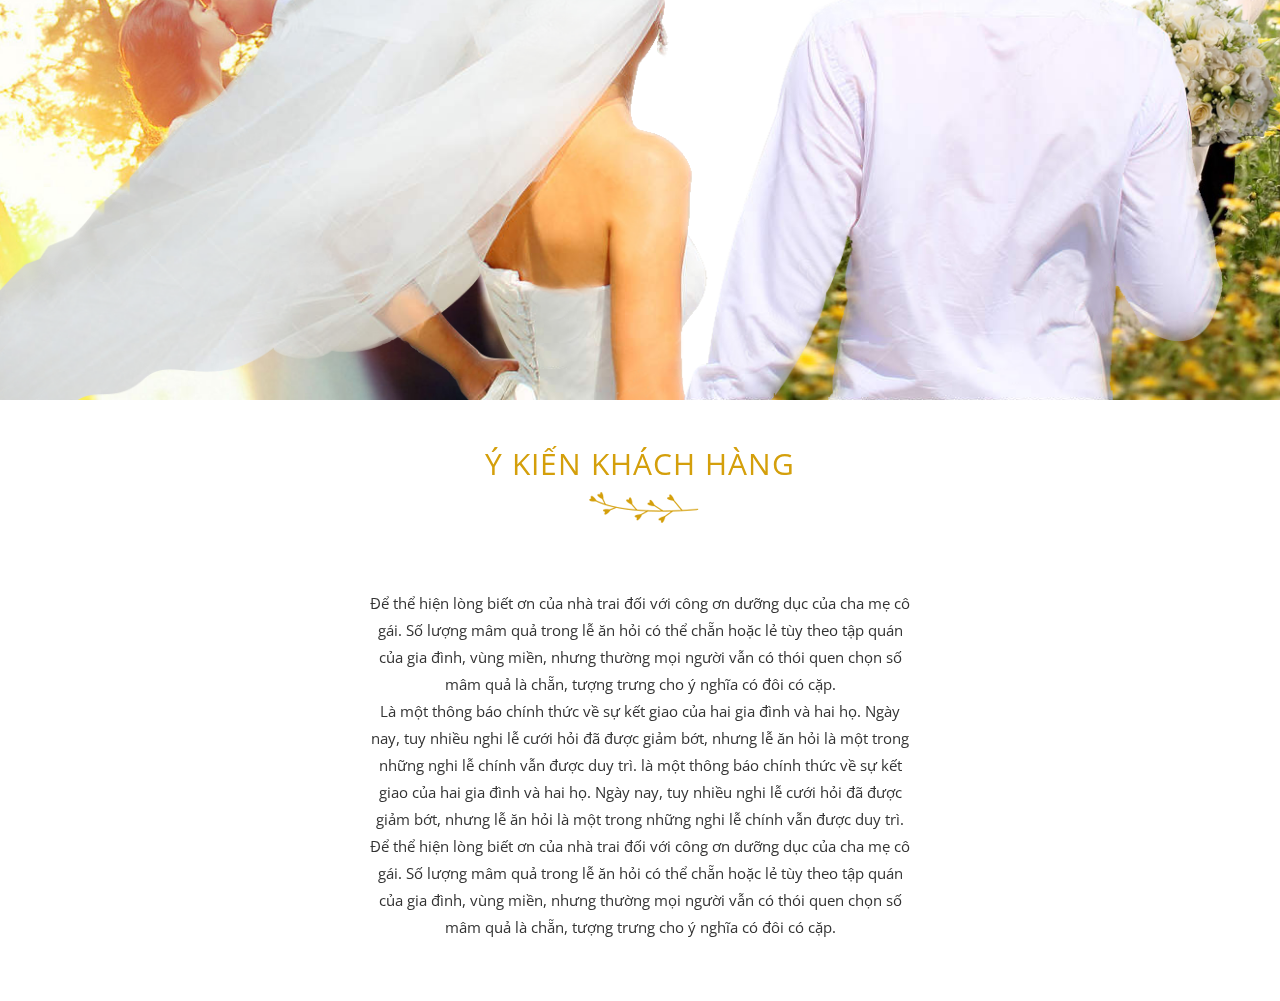
==== commit 02080c05: "init" ====
--- a/index.html
+++ b/index.html
@@ -185,7 +185,7 @@
       <a class="flaticon-pinterest-logo"></a>
     </div>
     </div>
-    <div class="copy-right "><p>56 Vân Côi, P.7, Q. Tân Bình, HCM - 0981 029 889 - Copyright @ 2016 by ngannguyen. Allright server</p></div> 
+   <!--  <div class="copy-right "><p>56 Vân Côi, P.7, Q. Tân Bình, HCM - 0981 029 889 - Copyright @ 2016 by ngannguyen. Allright server</p></div>  -->
   </footer> 
   <div class="hotline">
     <p class='pulse-button'>
--- a/css/main.css
+++ b/css/main.css
@@ -263,9 +263,9 @@
     margin-bottom: 0;
   }
 }
-.menu-fix li{
+/*.menu-fix li{
   padding: 0px 5px 0 5px;
-}
+}*/
 .menu-fix li a{
   color: #fff;
 }
@@ -381,12 +381,11 @@
   padding-top: 25px;
 }
 .logo-color{
-  margin-top: 20px;
-  margin-bottom: 20px;
+  margin-top: 10px;
 }
 .circle-animation .title-banner{
   position: absolute;
-  top: 20%;
+  top: 25%;
   right: 0;
   left: 0;
   margin: auto;
@@ -421,16 +420,16 @@
 .section h2{
   color: #d49f0b;
   text-transform: none;
-  padding-bottom: 50px;
+  padding-bottom: 40px;
   position: relative;
   font-weight: normal;
-  font-size: 32px;
+  font-size: 30px;
 }
 .section h2:after{
   content: "";
     background: url(../images/bg-title.png)no-repeat;
     position: absolute;
-    top: 58px;
+    top: 45px;
     right: 0;
     left: 42%;
     height: 100px;
@@ -449,7 +448,7 @@
     z-index: 99;
     padding-top: 35px;
     padding-bottom: 35px;
-    padding-top: 140px;
+    padding-top: 10%;
 }
 /*.section-text.ser{
    width: 70%;
@@ -591,7 +590,7 @@
 }
 footer .icon-top{
   position: fixed;
-  bottom: 110px;
+  bottom: 60px;
   z-index: 999999;
   left: 0;
   right: 0;
@@ -657,8 +656,8 @@
 
 #back-to-top {
     position: fixed;
-    bottom: 43px;
-    right: 40px;
+    bottom: 2px;
+    right: 92px;
     z-index: 9999;
     cursor: pointer;
     text-decoration: none;
@@ -680,8 +679,8 @@
 /*===========CALL EFFECT=============*/
 .hotline{
   position: fixed;
-  right: 30px;
-  bottom: 110px;
+  right: 20px;
+  bottom: 80px;
   z-index: 999;
 }
 .phone-contact{
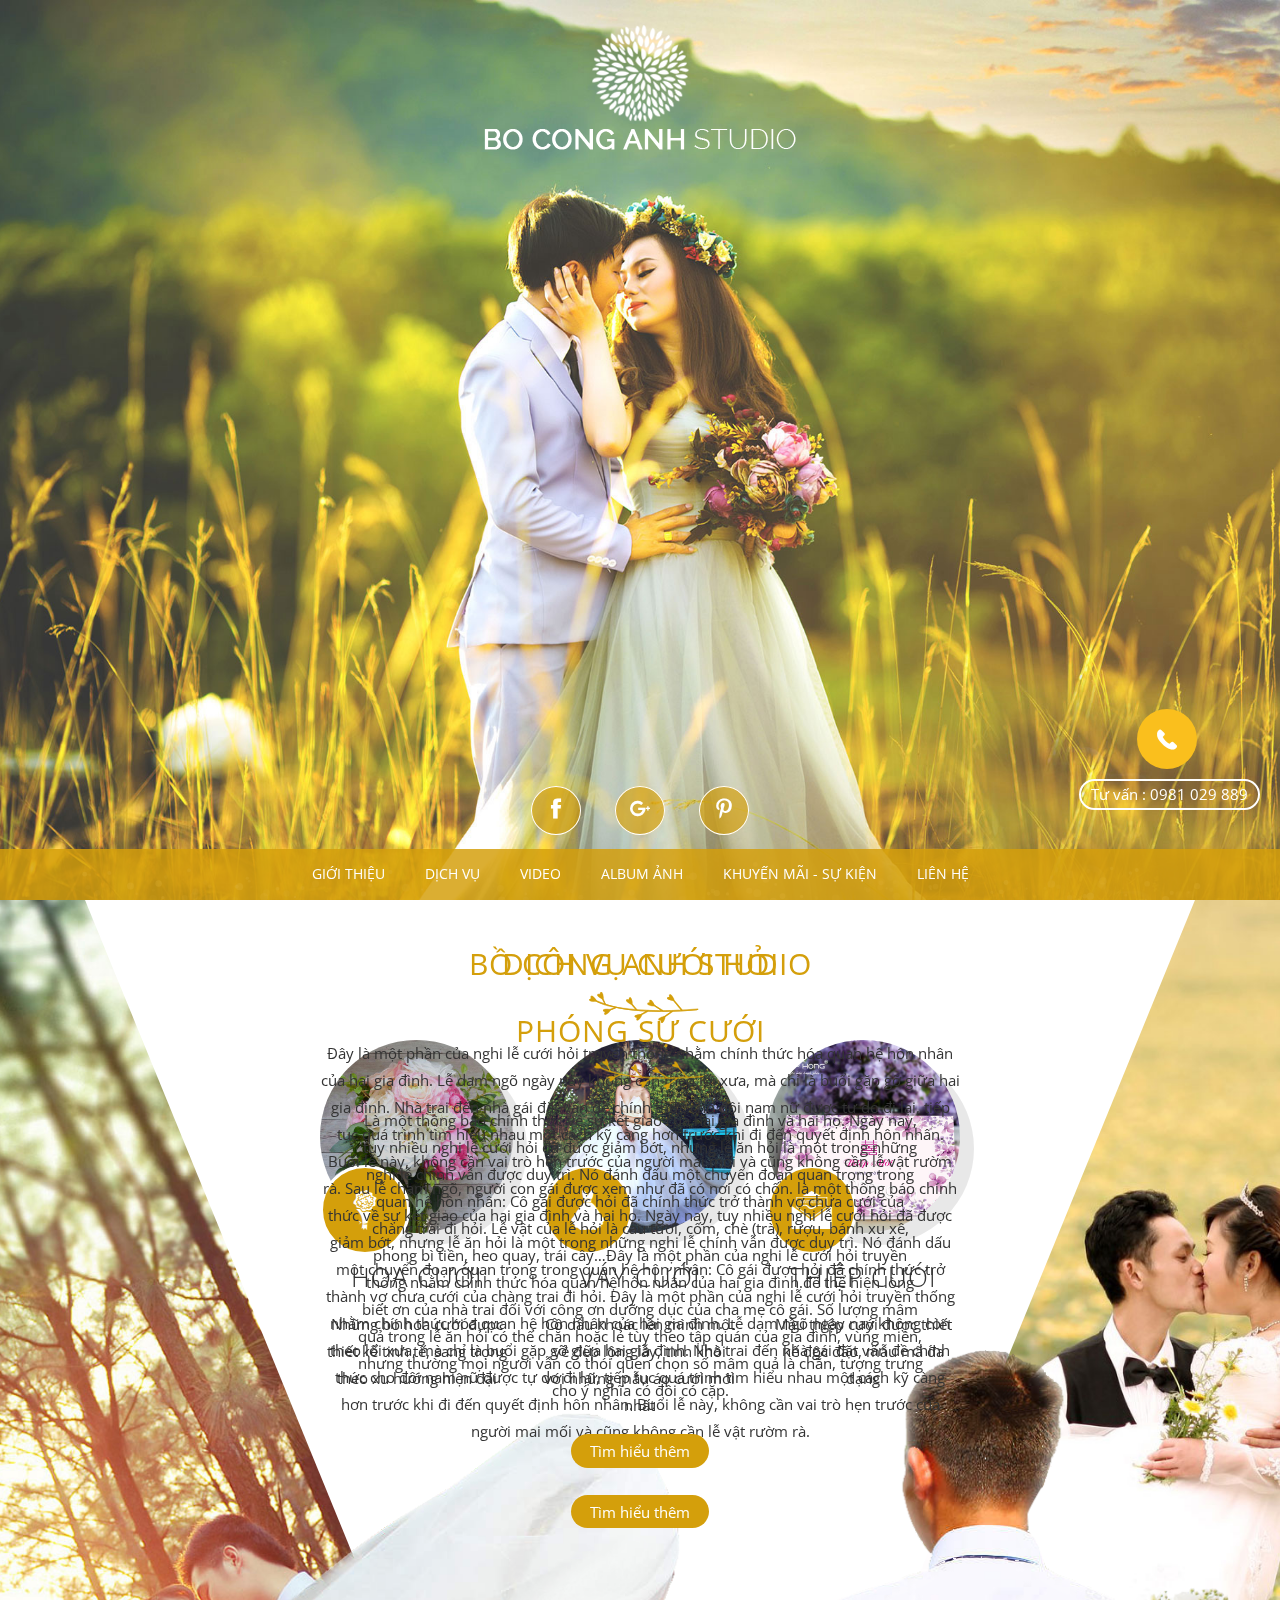
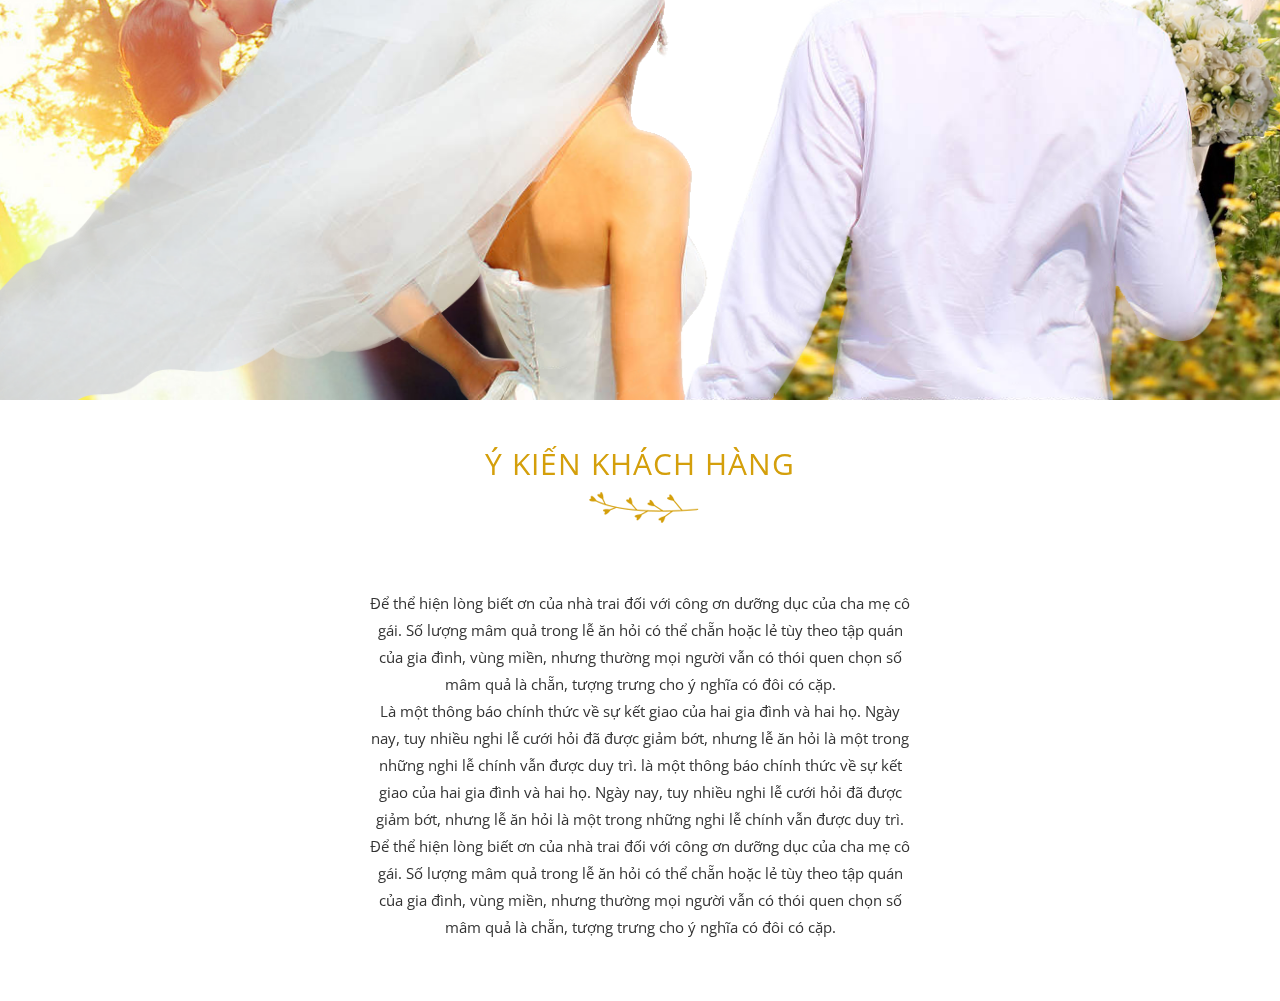
==== commit 3f55f0c6: "update" ====
--- a/index.html
+++ b/index.html
@@ -185,7 +185,6 @@
       <a class="flaticon-pinterest-logo"></a>
     </div>
     </div>
-   <!--  <div class="copy-right "><p>56 Vân Côi, P.7, Q. Tân Bình, HCM - 0981 029 889 - Copyright @ 2016 by ngannguyen. Allright server</p></div>  -->
   </footer> 
   <div class="hotline">
     <p class='pulse-button'>
--- a/css/main.css
+++ b/css/main.css
@@ -263,9 +263,9 @@
     margin-bottom: 0;
   }
 }
-/*.menu-fix li{
+.menu-fix li{
   padding: 0px 5px 0 5px;
-}*/
+}
 .menu-fix li a{
   color: #fff;
 }
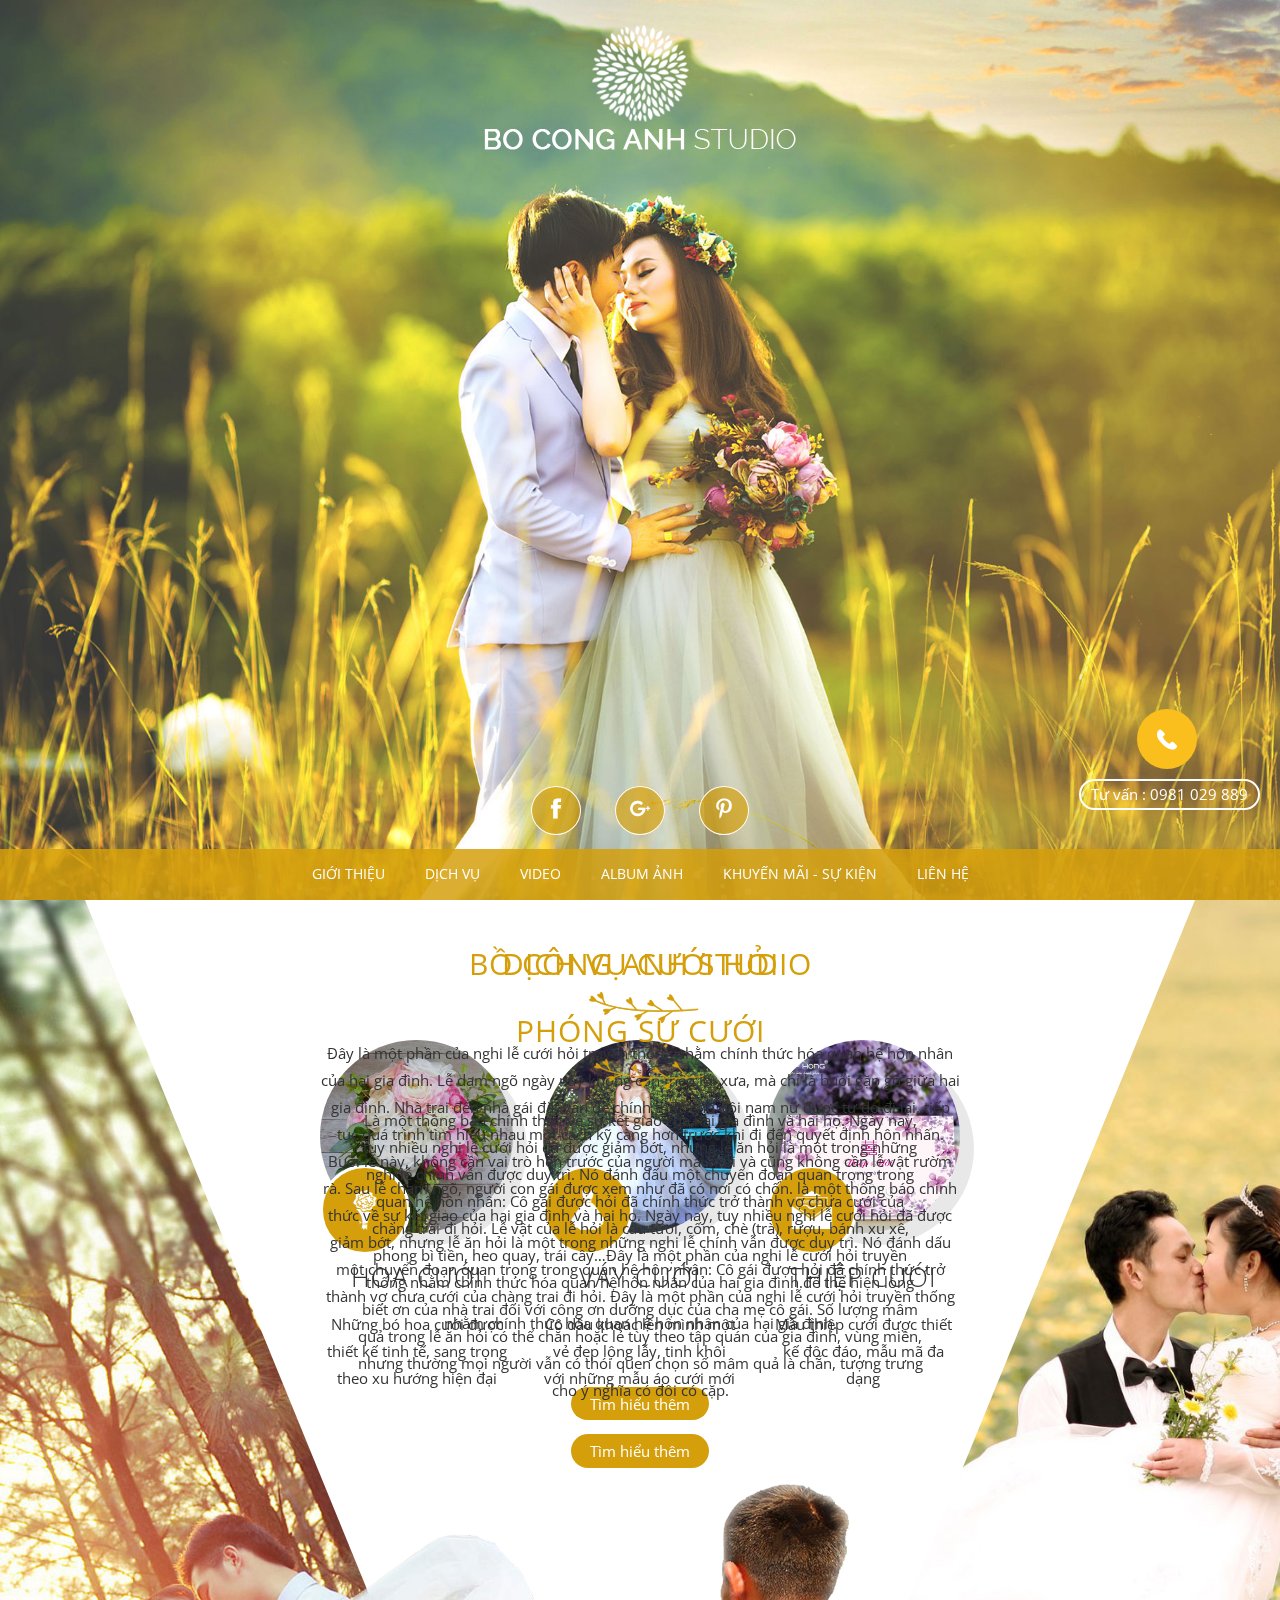
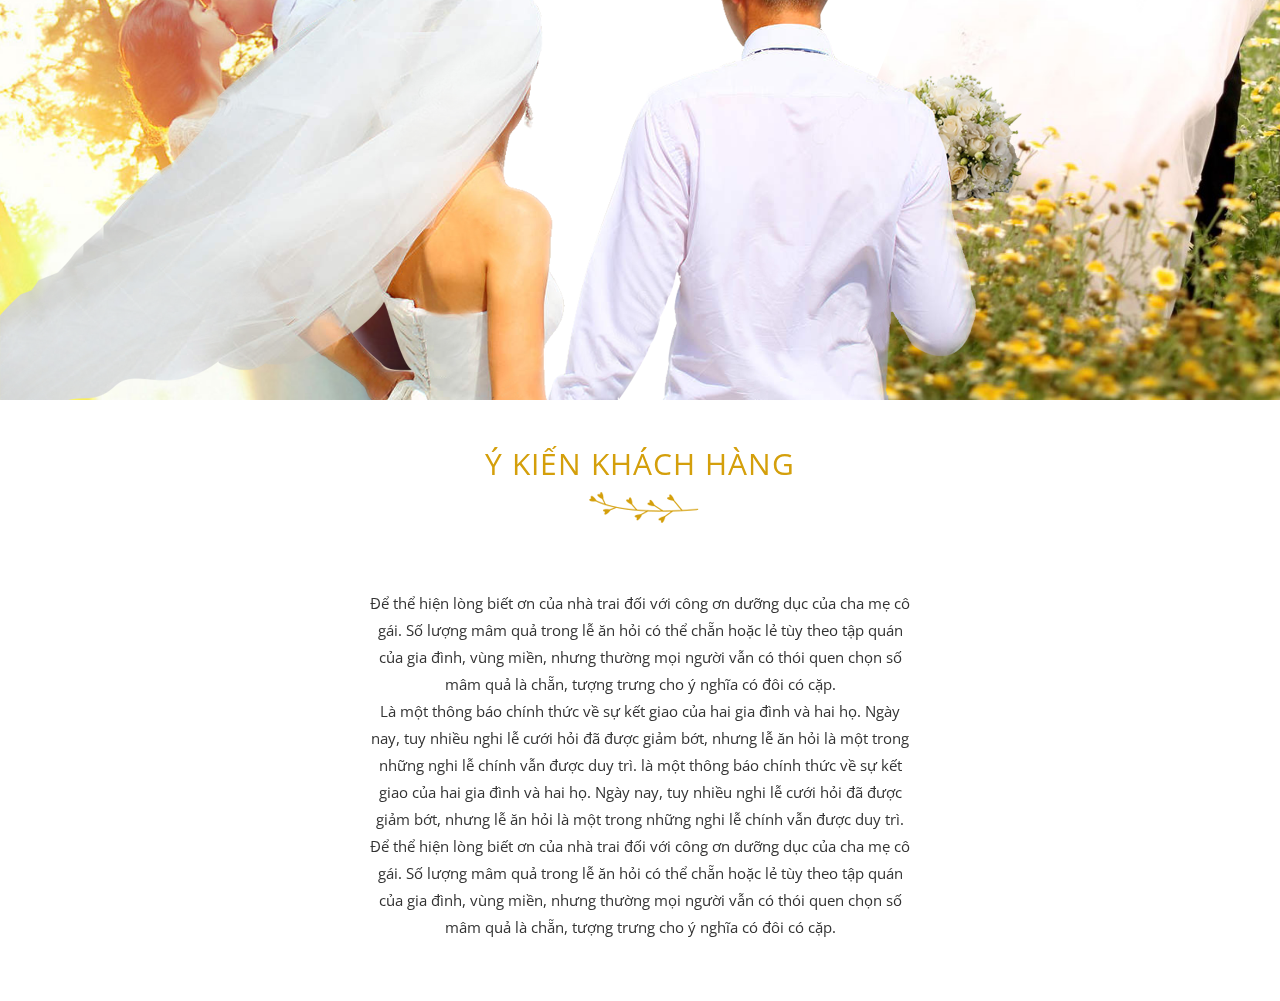
==== commit 5a4e15b1: "fix v1" ====
--- a/index.html
+++ b/index.html
@@ -56,7 +56,6 @@
 </header><!-- /header --> 
 <div id="fullpage">
   <section class="section circle-animation">
-    <div class="container">
       <div id="large-header" class="large-header">
           <div class="title-banner">
              <p>
@@ -73,7 +72,6 @@
           </div>
           <canvas id="animate-canvas"></canvas>
       </div>
-    </div>
   </section>
   <section class="section third">
     <div class="container">
@@ -114,7 +112,7 @@
           <h2>BỒ CÔNG ANH STUDIO</h2>
           <p>
           Đây là một phần của nghi lễ cưới hỏi truyền thống nhằm chính thức hóa quan hệ hôn nhân của hai gia đình. Lễ dạm ngõ ngày nay không còn theo lối xưa, mà chỉ là buổi gặp gỡ giữa hai gia đình. Nhà trai đến nhà gái đặt vấn đề chính thức cho đôi nam nữ được tự do đi lại, tiếp tục quá trình tìm hiểu nhau một cách kỹ càng hơn trước khi đi đến quyết định hôn nhân. Buổi lễ này, không cần vai trò hẹn trước của người mai mối và cũng không cần lễ vật rườm rà. Sau lễ chạm ngõ, người con gái được xem như đã có nơi có chốn.
-          là một thông báo chính thức về sự kết giao của hai gia đình và hai họ. Ngày nay, tuy nhiều nghi lễ cưới hỏi đã được giảm bớt, nhưng lễ ăn hỏi là một trong những nghi lễ chính vẫn được duy trì. Nó đánh dấu một chuyển đoạn quan trọng trong quan hệ hôn nhân: Cô gái được hỏi đã chính thức trở thành vợ chưa cưới của chàng trai đi hỏi. Đây là một phần của nghi lễ cưới hỏi truyền thống nhằm chính thức hóa quan hệ hôn nhân của hai gia đình. Lễ dạm ngõ ngày nay không còn theo lối xưa, mà chỉ là buổi gặp gỡ giữa hai gia đình. Nhà trai đến nhà gái đặt vấn đề chính thức cho đôi nam nữ được tự do đi lại, tiếp tục quá trình tìm hiểu nhau một cách kỹ càng hơn trước khi đi đến quyết định hôn nhân. Buổi lễ này, không cần vai trò hẹn trước của người mai mối và cũng không cần lễ vật rườm rà. </p>
+          là một thông báo chính thức về sự kết giao của hai gia đình và hai họ. Ngày nay, tuy nhiều nghi lễ cưới hỏi đã được giảm bớt, nhưng lễ ăn hỏi là một trong những nghi lễ chính vẫn được duy trì. Nó đánh dấu một chuyển đoạn quan trọng trong quan hệ hôn nhân: Cô gái được hỏi đã chính thức trở thành vợ chưa cưới của chàng trai đi hỏi. Đây là một phần của nghi lễ cưới hỏi truyền thống nhằm chính thức hóa quan hệ hôn nhân của hai gia đình.</p>
           <div class="col-xs-12 text-center is-animated">
             <button type="button" class="btn btn-lg">Tìm hiểu thêm</button>
           </div>
